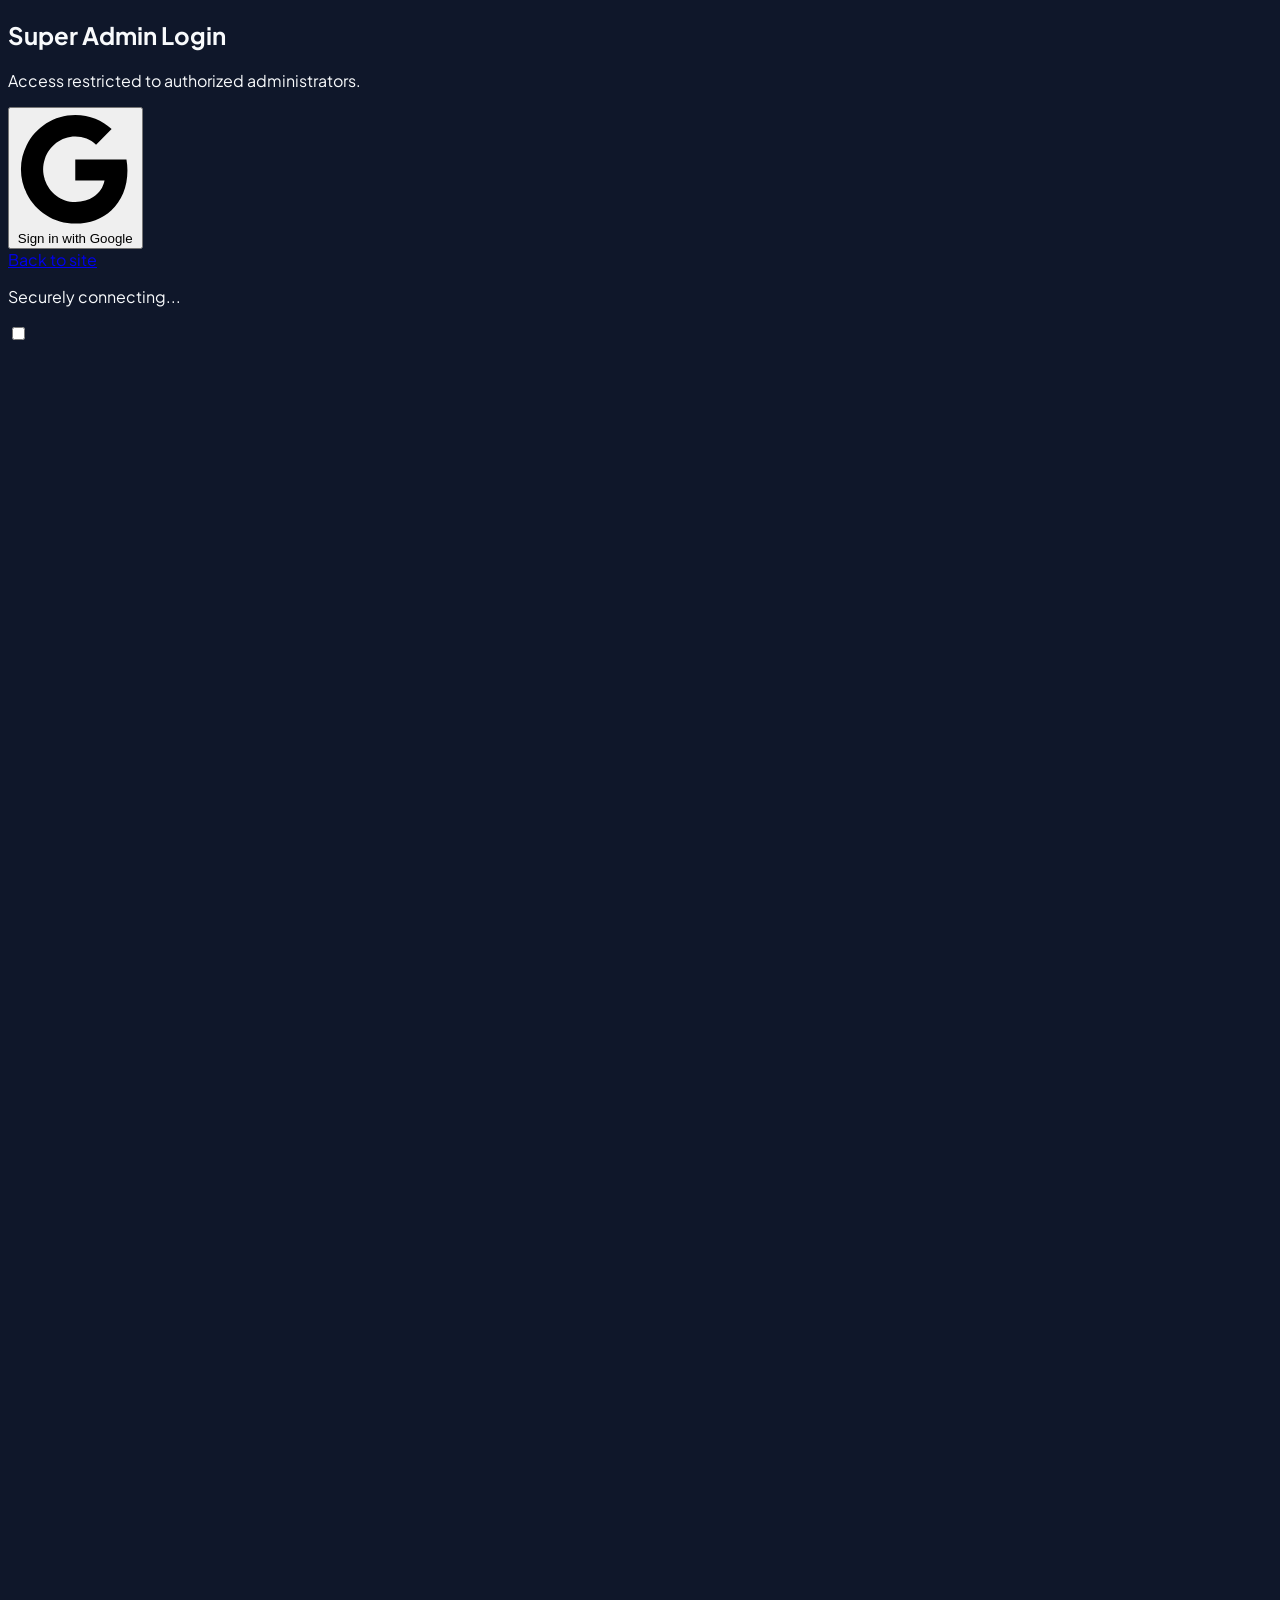
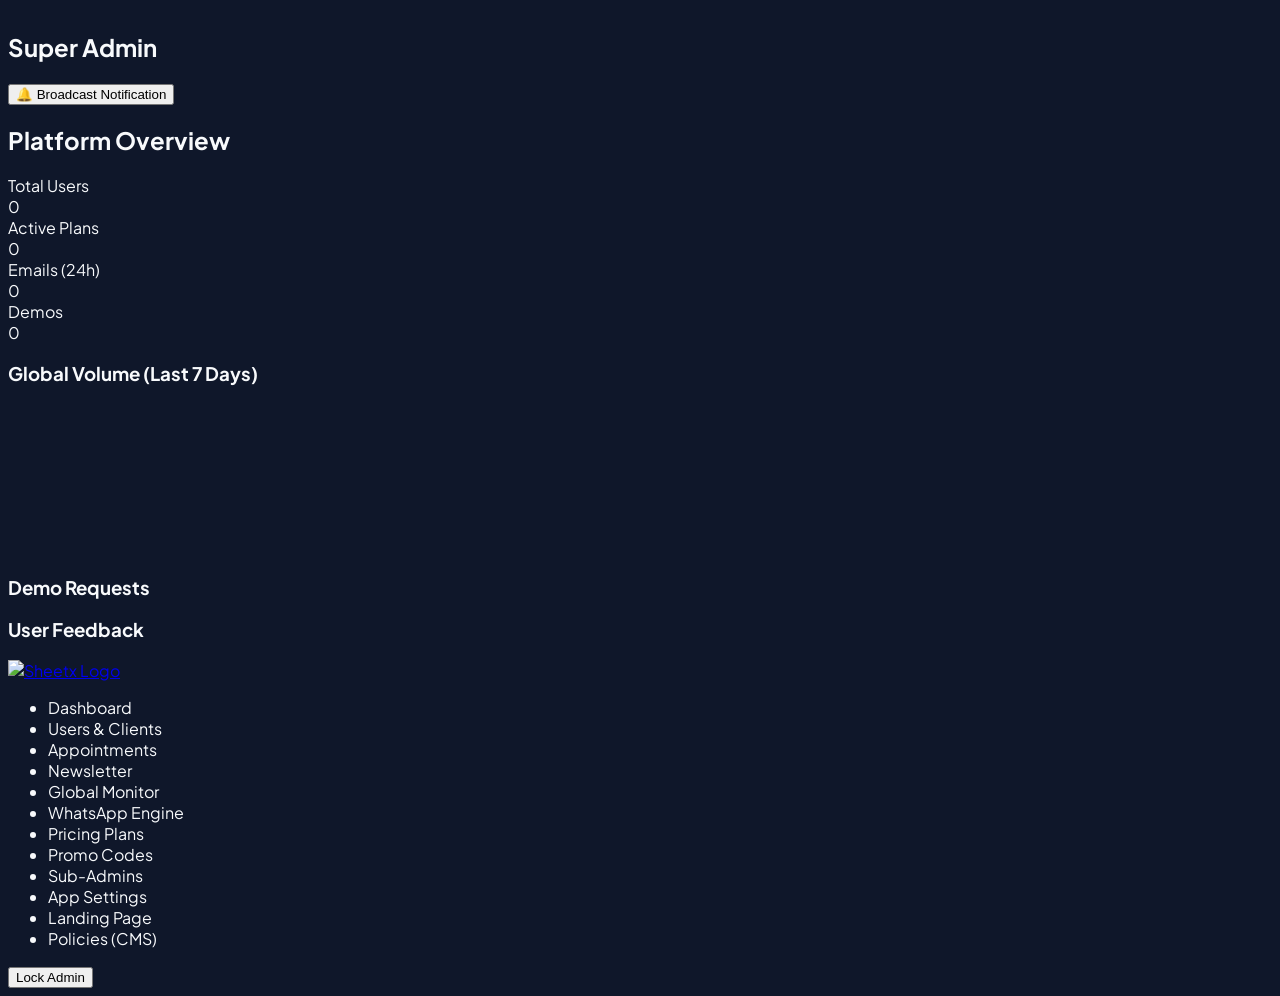
==== frontend/admin/index.html @ 0f3de3b5 "Add Initializing Loader to Super Admin Panel" ====
<!DOCTYPE html>
<html lang="en" data-theme="dark">
<head>
    <meta charset="UTF-8">
    <meta name="viewport" content="width=device-width, initial-scale=1.0">
    <title>Super Admin - Sheetx.io</title>
    
    <!-- Fonts -->
    <link rel="preconnect" href="https://fonts.googleapis.com">
    <link rel="preconnect" href="https://fonts.gstatic.com" crossorigin>
    <link href="https://fonts.googleapis.com/css2?family=Plus+Jakarta+Sans:wght@300;400;500;600;700;800&display=swap" rel="stylesheet">
    
    <!-- Tailwind & DaisyUI -->
    <link href="https://cdn.jsdelivr.net/npm/daisyui@4.12.10/dist/full.min.css" rel="stylesheet" type="text/css" />
    <script src="https://cdn.tailwindcss.com"></script>
    <script>
        tailwind.config = {
            theme: {
                extend: {
                    fontFamily: { sans: ['"Plus Jakarta Sans"', 'sans-serif'] },
                    colors: {
                        primary: '#8b5cf6',
                        secondary: '#3b82f6',
                        dark: '#0f172a',
                    }
                }
            }
        }
    </script>
    <!-- Chart.js -->
    <script src="https://cdn.jsdelivr.net/npm/chart.js"></script>
    
    <style>
        body { font-family: 'Plus Jakarta Sans', sans-serif; background-color: #0f172a; color: #f8fafc; overflow-x: hidden; }
        .page-section { display: none; animation: fadeIn 0.4s cubic-bezier(0.16, 1, 0.3, 1); }
        .page-section.active { display: block; }
        
        @keyframes fadeIn { from { opacity: 0; transform: translateY(10px); } to { opacity: 1; transform: translateY(0); } }
        
        /* Override daisyUI primary */
        :root {
            --p: 258 79% 66%; /* #8b5cf6 */
            --s: 217 91% 60%; /* #3b82f6 */
        }
    </style>
</head>
<body class="antialiased h-screen overflow-hidden selection:bg-secondary selection:text-white bg-base-300 text-gray-200">

    <!-- Auth Guard -->
    <div id="admin-login-screen" class="fixed inset-0 z-50 bg-base-300 hidden items-center justify-center">
        <div class="card bg-base-200 border border-white/5 shadow-2xl p-8 rounded-2xl w-full max-w-md text-center">
            <h2 class="text-2xl font-bold mb-2">Super Admin Login</h2>
            <p class="text-gray-400 mb-8">Access restricted to authorized administrators.</p>
            <button onclick="window.location.href='/api/auth/google'" class="btn w-full flex items-center justify-center gap-3 bg-white text-dark hover:bg-gray-200 border-none shadow-lg">
                <svg class="w-5 h-5" viewBox="0 0 24 24"><path fill="currentColor" d="M22.56 12.25c0-.78-.07-1.53-.2-2.25H12v4.26h5.92c-.26 1.37-1.04 2.53-2.21 3.31v2.77h3.57c2.08-1.92 3.28-4.74 3.28-8.09z"/><path fill="currentColor" d="M12 23c2.97 0 5.46-.98 7.28-2.66l-3.57-2.77c-.98.66-2.23 1.06-3.71 1.06-2.86 0-5.29-1.93-6.16-4.53H2.18v2.84C3.99 20.53 7.7 23 12 23z"/><path fill="currentColor" d="M5.84 14.09c-.22-.66-.35-1.36-.35-2.09s.13-1.43.35-2.09V7.07H2.18C1.43 8.55 1 10.22 1 12s.43 3.45 1.18 4.93l2.85-2.22.81-.62z"/><path fill="currentColor" d="M12 5.38c1.62 0 3.06.56 4.21 1.64l3.15-3.15C17.45 2.09 14.97 1 12 1 7.7 1 3.99 3.47 2.18 7.07l3.66 2.84c.87-2.6 3.3-4.53 6.16-4.53z"/></svg>
                Sign in with Google
            </button>
            <div class="mt-6">
                <a href="/" class="link text-sm text-gray-400 hover:text-white">Back to site</a>
            </div>
        </div>
    </div>

    <!-- Initializing Loader (covers empty dashboard while checking token) -->
    <div id="admin-global-loader" class="fixed inset-0 z-[60] bg-base-300 flex flex-col items-center justify-center transition-opacity duration-300">
        <span class="loading loading-spinner loading-lg text-primary"></span>
        <p class="mt-4 text-gray-400 font-medium tracking-wide">Securely connecting...</p>
    </div>

    

        <!-- Drawer Wrapper -->
    <div class="drawer lg:drawer-open h-full w-full">
        <input id="portal-drawer" type="checkbox" class="drawer-toggle" />
        
        <!-- Main Content -->
        <div class="drawer-content flex flex-col h-full relative z-10 overflow-hidden bg-base-300">
            <!-- Topbar -->
            <header class="h-16 border-b border-white/5 flex justify-between items-center px-4 md:px-8 bg-base-200 shadow-sm shrink-0">
                <div class="flex items-center gap-3">
                    <label for="portal-drawer" class="btn btn-square btn-ghost lg:hidden text-white">
                        <svg xmlns="http://www.w3.org/2000/svg" fill="none" viewBox="0 0 24 24" class="inline-block w-5 h-5 stroke-current"><path stroke-linecap="round" stroke-linejoin="round" stroke-width="2" d="M4 6h16M4 12h16M4 18h16"></path></svg>
                    </label>
                    <h2 id="topbar-title" class="text-xl font-bold">Super Admin</h2>
                </div>
            <div class="flex gap-4">
                <button class="btn btn-sm btn-ghost bg-primary/10 text-primary hover:bg-primary/20 border-none" onclick="document.getElementById('notif-modal').showModal()">🔔 Broadcast Notification</button>
            </div>
        </header>

        <main class="flex-1 overflow-y-auto p-8 relative">
            <!-- Dashboard Page -->
            <section id="page-dashboard" class="page-section active max-w-7xl mx-auto">
                <h1 class="text-3xl font-bold mb-8">Platform Overview</h1>
                
                <div class="grid grid-cols-1 md:grid-cols-4 gap-6 mb-8">
                    <div class="stat bg-base-200 border border-white/5 rounded-2xl shadow-lg">
                        <div class="stat-title text-gray-400 font-semibold uppercase tracking-wider text-xs">Total Users</div>
                        <div class="stat-value mt-1" id="stat-users">0</div>
                    </div>
                    <div class="stat bg-base-200 border border-white/5 rounded-2xl shadow-lg">
                        <div class="stat-title text-gray-400 font-semibold uppercase tracking-wider text-xs">Active Plans</div>
                        <div class="stat-value text-secondary mt-1" id="stat-plans">0</div>
                    </div>
                    <div class="stat bg-base-200 border border-white/5 rounded-2xl shadow-lg">
                        <div class="stat-title text-gray-400 font-semibold uppercase tracking-wider text-xs">Emails (24h)</div>
                        <div class="stat-value text-primary mt-1" id="stat-emails">0</div>
                    </div>
                    <div class="stat bg-base-200 border border-white/5 rounded-2xl shadow-lg">
                        <div class="stat-title text-gray-400 font-semibold uppercase tracking-wider text-xs">Demos</div>
                        <div class="stat-value text-accent mt-1" id="stat-demos">0</div>
                    </div>
                </div>

                  <div class="grid grid-cols-1 gap-8">
                      <div class="card bg-base-200 border border-white/5 shadow-lg">
                        <div class="card-body p-6">
                            <h3 class="card-title text-lg mb-4">Global Volume (Last 7 Days)</h3>
                            <div class="relative h-64 w-full">
                                <canvas id="admin-chart"></canvas>
                            </div>
                        </div>
                    </div>
                  <div class="grid grid-cols-1 lg:grid-cols-2 gap-8 mt-8">
                      <div class="card bg-base-200 border border-white/5 shadow-lg">
                          <div class="card-body p-6">
                              <h3 class="card-title text-lg mb-4">Demo Requests</h3>
                              <div id="demo-requests-list" class="space-y-4 max-h-80 overflow-y-auto pr-2"></div>
                          </div>
                      </div>
                      <div class="card bg-base-200 border border-white/5 shadow-lg">
                          <div class="card-body p-6">
                              <h3 class="card-title text-lg mb-4">User Feedback</h3>
                              <div id="feedback-list" class="space-y-4 max-h-80 overflow-y-auto pr-2"></div>
                          </div>
                      </div>
                  </div>
              </section>


            <!-- Sub-Admins Page -->
            <section id="page-subadmins" class="page-section max-w-7xl mx-auto">
                <div class="flex justify-between items-center mb-8">
                    <h1 class="text-3xl font-bold">Sub-Admins</h1>
                    <button class="btn bg-white text-dark hover:bg-gray-200 border-none" onclick="document.getElementById('modal-subadmin').showModal()">+ Add Sub-Admin</button>
                </div>
                
                <div class="card bg-base-200 border border-white/5 shadow-lg overflow-x-auto">
                    <table class="table w-full">
                        <thead>
                            <tr class="text-gray-400 border-white/10">
                                <th>Name</th>
                                <th>Email</th>
                                <th>Created</th>
                                <th>Status</th>
                                <th class="text-right">Actions</th>
                            </tr>
                        </thead>
                        <tbody id="subadmins-tbody">
                            <!-- Injected via JS -->
                        </tbody>
                    </table>
                </div>
            </section>

            <!-- Users Page -->
            <section id="page-users" class="page-section max-w-7xl mx-auto">
                <div class="flex justify-between items-center mb-8">
                    <h2 class="text-3xl font-bold">Client Management</h2>
                </div>
                
                <div class="flex justify-between items-center mb-4">
                    <h3 class="text-xl font-semibold text-white">Active Clients</h3>
                    <button id="btn-email-selected-active" class="btn btn-sm btn-primary hidden" onclick="openBulkAdminEmailModal(false)">Email Selected</button>
                </div>
                <div class="card bg-base-200 border border-white/5 shadow-lg overflow-x-auto mb-8">
                    <table class="table table-zebra w-full text-left">
                        <thead class="text-gray-400 text-sm uppercase tracking-wider border-b border-white/10">
                            <tr>
                                <th class="p-4 w-12"><input type="checkbox" id="selectAllActive" class="checkbox checkbox-sm checkbox-primary" onchange="toggleSelectAll(this, 'active')" /></th>
                                <th class="p-4 font-semibold">Email</th>
                                <th class="p-4 font-semibold">Company</th>
                                <th class="p-4 font-semibold">Active Plan</th>
                                <th class="p-4 font-semibold text-right">Actions</th>
                            </tr>
                        </thead>
                        <tbody id="client-list" class="border-t border-white/5">
                            <!-- Populated by JS -->
                        </tbody>
                    </table>
                </div>

                <div class="flex justify-between items-center mb-4">
                    <h3 class="text-xl font-semibold text-white">Demo Users</h3>
                    <button id="btn-email-selected-demo" class="btn btn-sm btn-primary hidden" onclick="openBulkAdminEmailModal(true)">Email Selected</button>
                </div>
                <div class="card bg-base-200 border border-white/5 shadow-lg overflow-x-auto">
                    <table class="table table-zebra w-full text-left">
                        <thead class="text-gray-400 text-sm uppercase tracking-wider border-b border-white/10">
                            <tr>
                                <th class="p-4 w-12"><input type="checkbox" id="selectAllDemo" class="checkbox checkbox-sm checkbox-primary" onchange="toggleSelectAll(this, 'demo')" /></th>
                                <th class="p-4 font-semibold">Email</th>
                                <th class="p-4 font-semibold">Company</th>
                                <th class="p-4 font-semibold">Active Plan</th>
                                <th class="p-4 font-semibold text-right">Actions</th>
                            </tr>
                        </thead>
                        <tbody id="demo-user-list" class="border-t border-white/5">
                            <!-- Populated by JS -->
                        </tbody>
                    </table>
                </div>
            </section>

            <!-- Appointments Page -->
            <section id="page-appointments" class="page-section max-w-7xl mx-auto">
                <div class="flex justify-between items-center mb-8">
                    <h2 class="text-3xl font-bold">Appointments</h2>
                </div>
                <div class="bg-base-100/50 rounded-2xl border border-white/10 overflow-hidden">
                    <table class="table table-zebra w-full text-white">
                        <thead class="bg-dark/50 text-gray-300">
                            <tr>
                                <th>Date</th>
                                <th>Time</th>
                                <th>Name</th>
                                <th>Email</th>
                                <th>Status</th>
                            </tr>
                        </thead>
                        <tbody id="admin-appointments-tbody">
                            <!-- Populated by JS -->
                        </tbody>
                    </table>
                </div>
            </section>

            <!-- Plans Page -->
            <section id="page-plans" class="page-section max-w-7xl mx-auto">
                <div class="flex justify-between items-center mb-8">
                    <h2 class="text-3xl font-bold">Pricing Plans</h2>
                    <button class="btn bg-white hover:bg-gray-200 text-dark border-none" onclick="openPlanModal()">+ Create Plan</button>
                </div>
                <div class="grid grid-cols-1 md:grid-cols-3 gap-6" id="admin-plan-list"></div>
            </section>

            <!-- Promo Codes Page -->
            <section id="page-promo" class="page-section max-w-7xl mx-auto">
                <div class="flex justify-between items-center mb-8">
                    <h2 class="text-3xl font-bold">Promo Codes</h2>
                    <button class="btn bg-white hover:bg-gray-200 text-dark border-none" onclick="document.getElementById('modal-promo').showModal()">+ Generate Promo Code</button>
                </div>
                <div class="card bg-base-200 border border-white/5 shadow-lg overflow-x-auto">
                    <table class="table table-zebra w-full text-left">
                        <thead class="text-gray-400 text-sm uppercase tracking-wider border-b border-white/10">
                            <tr>
                                <th class="p-4 font-semibold">Code</th>
                                <th class="p-4 font-semibold">Discount (%)</th>
                                <th class="p-4 font-semibold">Uses</th>
                                <th class="p-4 font-semibold">Max Uses</th>
                                <th class="p-4 font-semibold">Status</th>
                                <th class="p-4 font-semibold text-right">Actions</th>
                            </tr>
                        </thead>
                        <tbody id="promo-list" class="border-t border-white/5">
                            <!-- Populated by JS -->
                        </tbody>
                    </table>
                </div>
            </section>

            <!-- Global Monitor Page -->
            <section id="page-monitor" class="page-section max-w-7xl mx-auto">
                <div class="flex justify-between items-center mb-8">
                    <h2 class="text-3xl font-bold">Global Monitor</h2>
                    <button class="btn btn-sm btn-outline border-white/20 text-white hover:bg-white hover:text-black" onclick="loadGlobalLogs()">Refresh Logs</button>
                </div>
                <div class="card bg-base-200 border border-white/5 shadow-lg overflow-x-auto">
                    <table class="table table-zebra w-full text-left">
                        <thead class="text-gray-400 text-sm uppercase tracking-wider border-b border-white/10">
                            <tr>
                                <th class="p-4 font-semibold">Client</th>
                                <th class="p-4 font-semibold">Recipient</th>
                                <th class="p-4 font-semibold">Status</th>
                                <th class="p-4 font-semibold">Timestamp</th>
                                <th class="p-4 font-semibold">Error</th>
                            </tr>
                        </thead>
                        <tbody id="global-log-list" class="border-t border-white/5">
                            <!-- Populated by JS -->
                        </tbody>
                    </table>
                </div>
            </section>

            <!-- Settings Page -->
            <section id="page-settings" class="page-section max-w-7xl mx-auto">
                <h2 class="text-3xl font-bold mb-8">Global Settings</h2>
                <div class="card bg-base-200 border border-white/5 shadow-lg max-w-3xl">
                    <div class="card-body p-8">
                        <form id="form-admin-settings" class="space-y-6">
                            <div class="form-control">
                                <label class="label"><span class="label-text text-gray-400 font-medium">Global Default Groq Key</span></label>
                                <input type="password" id="admin-groq" class="input input-bordered bg-base-300 border-white/10 focus:border-secondary" placeholder="Enter API Key">
                                <label class="label"><span class="label-text-alt text-gray-400">Used for categorizing leads.</span></label>
                            </div>
                            
                            <div class="form-control">
                                <label class="label"><span class="label-text text-gray-400 font-medium">Default Trial Duration (Days)</span></label>
                                <input type="number" id="admin-trial-days" class="input input-bordered bg-base-300 border-white/10" placeholder="5" value="5">
                                <label class="label"><span class="label-text-alt text-gray-400">Number of days before trial users are locked out.</span></label>
                            </div>
                            <div class="divider border-white/5">Landing Page Settings</div>
                            <div class="form-control">
                                <label class="label"><span class="label-text text-gray-400 font-medium">"How It Works" Section Title</span></label>
                                <input type="text" id="admin-how-it-works-title" class="input input-bordered bg-base-300 border-white/10" placeholder="e.g. How it works">
                            </div>
                            <div class="form-control">
                                <label class="label"><span class="label-text text-gray-400 font-medium">"How It Works" Section Subtitle</span></label>
                                <input type="text" id="admin-how-it-works-subtitle" class="input input-bordered bg-base-300 border-white/10" placeholder="e.g. Set up your entire automation engine in less than 5 minutes.">
                            </div>
                            <div class="form-control">
                                <label class="label"><span class="label-text text-gray-400 font-medium">Google Service Account Email</span></label>
                                <input type="email" id="admin-gcp-email" class="input input-bordered bg-base-300 border-white/10 focus:border-secondary" placeholder="service-account@project.iam.gserviceaccount.com">
                            </div>
                            <div class="form-control">
                                <label class="label"><span class="label-text text-gray-400 font-medium">Google Service Account JSON</span></label>
                                <textarea id="admin-gcp-json" class="textarea textarea-bordered bg-base-300 border-white/10 focus:border-secondary font-mono text-xs h-32" placeholder="{...}"></textarea>
                            </div>
                            <hr class="border-white/10 my-4">
                            <h3 class="text-xl font-bold mb-4 text-error">Platform Controls</h3>
                            <div class="form-control mb-4">
                                <label class="cursor-pointer label justify-start gap-4">
                                    <input type="checkbox" id="admin-maintenance" class="toggle toggle-error" />
                                    <span class="label-text text-gray-300"><b>Maintenance Mode</b> (Blocks all clients from accessing the portal)</span>
                                </label>
                            </div>
                            <hr class="border-white/10 my-4">
                            <div class="form-control">
                                <label class="label"><span class="label-text text-gray-400 font-medium">Razorpay Key ID</span></label>
                                <input type="text" id="admin-rzp-key" class="input input-bordered bg-base-300 border-white/10 focus:border-secondary" placeholder="rzp_live_...">
                            </div>
                            <div class="form-control">
                                <label class="label"><span class="label-text text-gray-400 font-medium">Razorpay Secret</span></label>
                                <input type="password" id="admin-rzp-secret" class="input input-bordered bg-base-300 border-white/10 focus:border-secondary" placeholder="Secret Key">
                            </div>
                            <hr class="border-white/10 my-4">
                            <h3 class="text-xl font-bold mb-4">Branding</h3>
                            <div class="form-control mb-4">
                                <label class="label"><span class="label-text text-gray-400 font-medium">Site Logo</span></label>
                                <div class="flex items-center gap-4 mb-4">
                                    <img id="admin-current-logo" src="/api/logo" class="h-12 object-contain bg-base-200 rounded p-1 hidden" onerror="this.classList.add('hidden')">
                                </div>
                                <div class="flex items-center gap-4">
<div class="stat bg-base-200 border border-white/5 rounded-2xl shadow-lg">
                        <div class="stat-title text-gray-400 font-semibold uppercase tracking-wider text-xs">Emails (24h)</div>
                        <div class="stat-value text-primary mt-1" id="stat-emails">0</div>
                    </div>
                    <div class="stat bg-base-200 border border-white/5 rounded-2xl shadow-lg">
                        <div class="stat-title text-gray-400 font-semibold uppercase tracking-wider text-xs">Demos</div>
                        <div class="stat-value text-accent mt-1" id="stat-demos">0</div>
                    </div>
                </div>

                  <div class="grid grid-cols-1 gap-8">
                      <div class="card bg-base-200 border border-white/5 shadow-lg">
                        <div class="card-body p-6">
                            <h3 class="card-title text-lg mb-4">Global Volume (Last 7 Days)</h3>
                            <div class="relative h-64 w-full">
                                <canvas id="admin-chart"></canvas>
                            </div>
                        </div>
                    </div>
                  <div class="grid grid-cols-1 lg:grid-cols-2 gap-8 mt-8">
                      <div class="card bg-base-200 border border-white/5 shadow-lg">
                          <div class="card-body p-6">
                              <h3 class="card-title text-lg mb-4">Demo Requests</h3>
                              <div id="demo-requests-list" class="space-y-4 max-h-80 overflow-y-auto pr-2"></div>
                          </div>
                      </div>
                      <div class="card bg-base-200 border border-white/5 shadow-lg">
                          <div class="card-body p-6">
                              <h3 class="card-title text-lg mb-4">User Feedback</h3>
                              <div id="feedback-list" class="space-y-4 max-h-80 overflow-y-auto pr-2"></div>
                          </div>
                      </div>
                  </div>
              </section>


            <!-- Sub-Admins Page -->
            <section id="page-subadmins" class="page-section max-w-7xl mx-auto">
                <div class="flex justify-between items-center mb-8">
                    <h1 class="text-3xl font-bold">Sub-Admins</h1>
                    <button class="btn bg-white text-dark hover:bg-gray-200 border-none" onclick="document.getElementById('modal-subadmin').showModal()">+ Add Sub-Admin</button>
                </div>
                
                <div class="card bg-base-200 border border-white/5 shadow-lg overflow-x-auto">
                    <table class="table w-full">
                        <thead>
                            <tr class="text-gray-400 border-white/10">
                                <th>Name</th>
                                <th>Email</th>
                                <th>Created</th>
                                <th>Status</th>
                                <th class="text-right">Actions</th>
                            </tr>
                        </thead>
                        <tbody id="subadmins-tbody">
                            <!-- Injected via JS -->
                        </tbody>
                    </table>
                </div>
            </section>

            <!-- Users Page -->
            <section id="page-users" class="page-section max-w-7xl mx-auto">
                <div class="flex justify-between items-center mb-8">
                    <h2 class="text-3xl font-bold">Client Management</h2>
                </div>
                
                <div class="flex justify-between items-center mb-4">
                    <h3 class="text-xl font-semibold text-white">Active Clients</h3>
                    <button id="btn-email-selected-active" class="btn btn-sm btn-primary hidden" onclick="openBulkAdminEmailModal(false)">Email Selected</button>
                </div>
                <div class="card bg-base-200 border border-white/5 shadow-lg overflow-x-auto mb-8">
                    <table class="table table-zebra w-full text-left">
                        <thead class="text-gray-400 text-sm uppercase tracking-wider border-b border-white/10">
                            <tr>
                                <th class="p-4 w-12"><input type="checkbox" id="selectAllActive" class="checkbox checkbox-sm checkbox-primary" onchange="toggleSelectAll(this, 'active')" /></th>
                                <th class="p-4 font-semibold">Email</th>
                                <th class="p-4 font-semibold">Company</th>
                                <th class="p-4 font-semibold">Active Plan</th>
                                <th class="p-4 font-semibold text-right">Actions</th>
                            </tr>
                        </thead>
                        <tbody id="client-list" class="border-t border-white/5">
                            <!-- Populated by JS -->
                        </tbody>
                    </table>
                </div>

                <div class="flex justify-between items-center mb-4">
                    <h3 class="text-xl font-semibold text-white">Demo Users</h3>
                    <button id="btn-email-selected-demo" class="btn btn-sm btn-primary hidden" onclick="openBulkAdminEmailModal(true)">Email Selected</button>
                </div>
                <div class="card bg-base-200 border border-white/5 shadow-lg overflow-x-auto">
                    <table class="table table-zebra w-full text-left">
                        <thead class="text-gray-400 text-sm uppercase tracking-wider border-b border-white/10">
                            <tr>
                                <th class="p-4 w-12"><input type="checkbox" id="selectAllDemo" class="checkbox checkbox-sm checkbox-primary" onchange="toggleSelectAll(this, 'demo')" /></th>
                                <th class="p-4 font-semibold">Email</th>
                                <th class="p-4 font-semibold">Company</th>
                                <th class="p-4 font-semibold">Active Plan</th>
                                <th class="p-4 font-semibold text-right">Actions</th>
                            </tr>
                        </thead>
                        <tbody id="demo-user-list" class="border-t border-white/5">
                            <!-- Populated by JS -->
                        </tbody>
                    </table>
                </div>
            </section>

            <!-- Appointments Page -->
            <section id="page-appointments" class="page-section max-w-7xl mx-auto">
                <div class="flex justify-between items-center mb-8">
                    <h2 class="text-3xl font-bold">Appointments</h2>
                </div>
                <div class="bg-base-100/50 rounded-2xl border border-white/10 overflow-hidden">
                    <table class="table table-zebra w-full text-white">
                        <thead class="bg-dark/50 text-gray-300">
                            <tr>
                                <th>Date</th>
                                <th>Time</th>
                                <th>Name</th>
                                <th>Email</th>
                                <th>Status</th>
                            </tr>
                        </thead>
                        <tbody id="admin-appointments-tbody">
                            <!-- Populated by JS -->
                        </tbody>
                    </table>
                </div>
            </section>

            <!-- Plans Page -->
            <section id="page-plans" class="page-section max-w-7xl mx-auto">
                <div class="flex justify-between items-center mb-8">
                    <h2 class="text-3xl font-bold">Pricing Plans</h2>
                    <button class="btn bg-white hover:bg-gray-200 text-dark border-none" onclick="openPlanModal()">+ Create Plan</button>
                </div>
                <div class="grid grid-cols-1 md:grid-cols-3 gap-6" id="admin-plan-list"></div>
            </section>

            <!-- Promo Codes Page -->
            <section id="page-promo" class="page-section max-w-7xl mx-auto">
                <div class="flex justify-between items-center mb-8">
                    <h2 class="text-3xl font-bold">Promo Codes</h2>
                    <button class="btn bg-white hover:bg-gray-200 text-dark border-none" onclick="document.getElementById('modal-promo').showModal()">+ Generate Promo Code</button>
                </div>
                <div class="card bg-base-200 border border-white/5 shadow-lg overflow-x-auto">
                    <table class="table table-zebra w-full text-left">
                        <thead class="text-gray-400 text-sm uppercase tracking-wider border-b border-white/10">
                            <tr>
                                <th class="p-4 font-semibold">Code</th>
                                <th class="p-4 font-semibold">Discount (%)</th>
                                <th class="p-4 font-semibold">Uses</th>
                                <th class="p-4 font-semibold">Max Uses</th>
                                <th class="p-4 font-semibold">Status</th>
                                <th class="p-4 font-semibold text-right">Actions</th>
                            </tr>
                        </thead>
                        <tbody id="promo-list" class="border-t border-white/5">
                            <!-- Populated by JS -->
                        </tbody>
                    </table>
                </div>
            </section>

            <!-- Global Monitor Page -->
            <section id="page-monitor" class="page-section max-w-7xl mx-auto">
                <div class="flex justify-between items-center mb-8">
                    <h2 class="text-3xl font-bold">Global Monitor</h2>
                    <button class="btn btn-sm btn-outline border-white/20 text-white hover:bg-white hover:text-black" onclick="loadGlobalLogs()">Refresh Logs</button>
                </div>
                <div class="card bg-base-200 border border-white/5 shadow-lg overflow-x-auto">
                    <table class="table table-zebra w-full text-left">
                        <thead class="text-gray-400 text-sm uppercase tracking-wider border-b border-white/10">
                            <tr>
                                <th class="p-4 font-semibold">Client</th>
                                <th class="p-4 font-semibold">Recipient</th>
                                <th class="p-4 font-semibold">Status</th>
                                <th class="p-4 font-semibold">Timestamp</th>
                                <th class="p-4 font-semibold">Error</th>
                            </tr>
                        </thead>
                        <tbody id="global-log-list" class="border-t border-white/5">
                            <!-- Populated by JS -->
                        </tbody>
                    </table>
                </div>
            </section>

            <!-- Settings Page -->
            <section id="page-settings" class="page-section max-w-7xl mx-auto">
                <h2 class="text-3xl font-bold mb-8">Global Settings</h2>
                <div class="card bg-base-200 border border-white/5 shadow-lg max-w-3xl">
                    <div class="card-body p-8">
                        <form id="form-admin-settings" class="space-y-6">
                            <div class="form-control">
                                <label class="label"><span class="label-text text-gray-400 font-medium">Global Default Groq Key</span></label>
                                <input type="password" id="admin-groq" class="input input-bordered bg-base-300 border-white/10 focus:border-secondary" placeholder="Enter API Key">
                                <label class="label"><span class="label-text-alt text-gray-400">Used for categorizing leads.</span></label>
                            </div>
                            
                            <div class="form-control">
                                <label class="label"><span class="label-text text-gray-400 font-medium">Default Trial Duration (Days)</span></label>
                                <input type="number" id="admin-trial-days" class="input input-bordered bg-base-300 border-white/10" placeholder="5" value="5">
                                <label class="label"><span class="label-text-alt text-gray-400">Number of days before trial users are locked out.</span></label>
                            </div>
                            <div class="divider border-white/5">Landing Page Settings</div>
                            <div class="form-control">
                                <label class="label"><span class="label-text text-gray-400 font-medium">"How It Works" Section Title</span></label>
                                <input type="text" id="admin-how-it-works-title" class="input input-bordered bg-base-300 border-white/10" placeholder="e.g. How it works">
                            </div>
                            <div class="form-control">
                                <label class="label"><span class="label-text text-gray-400 font-medium">"How It Works" Section Subtitle</span></label>
                                <input type="text" id="admin-how-it-works-subtitle" class="input input-bordered bg-base-300 border-white/10" placeholder="e.g. Set up your entire automation engine in less than 5 minutes.">
                            </div>
                            <div class="form-control">
                                <label class="label"><span class="label-text text-gray-400 font-medium">Google Service Account Email</span></label>
                                <input type="email" id="admin-gcp-email" class="input input-bordered bg-base-300 border-white/10 focus:border-secondary" placeholder="service-account@project.iam.gserviceaccount.com">
                            </div>
                            <div class="form-control">
                                <label class="label"><span class="label-text text-gray-400 font-medium">Google Service Account JSON</span></label>
                                <textarea id="admin-gcp-json" class="textarea textarea-bordered bg-base-300 border-white/10 focus:border-secondary font-mono text-xs h-32" placeholder="{...}"></textarea>
                            </div>
                            <hr class="border-white/10 my-4">
                            <h3 class="text-xl font-bold mb-4 text-error">Platform Controls</h3>
                            <div class="form-control mb-4">
                                <label class="cursor-pointer label justify-start gap-4">
                                    <input type="checkbox" id="admin-maintenance" class="toggle toggle-error" />
                                    <span class="label-text text-gray-300"><b>Maintenance Mode</b> (Blocks all clients from accessing the portal)</span>
                                </label>
                            </div>
                            <hr class="border-white/10 my-4">
                            <div class="form-control">
                                <label class="label"><span class="label-text text-gray-400 font-medium">Razorpay Key ID</span></label>
                                <input type="text" id="admin-rzp-key" class="input input-bordered bg-base-300 border-white/10 focus:border-secondary" placeholder="rzp_live_...">
                            </div>
                            <div class="form-control">
                                <label class="label"><span class="label-text text-gray-400 font-medium">Razorpay Secret</span></label>
                                <input type="password" id="admin-rzp-secret" class="input input-bordered bg-base-300 border-white/10 focus:border-secondary" placeholder="Secret Key">
                            </div>
                            <hr class="border-white/10 my-4">
                            <h3 class="text-xl font-bold mb-4">Branding</h3>
                            <div class="form-control mb-4">
                                <label class="label"><span class="label-text text-gray-400 font-medium">Site Logo</span></label>
                                <div class="flex items-center gap-4 mb-4">
                                    <img id="admin-current-logo" src="/api/logo" class="h-12 object-contain bg-base-200 rounded p-1 hidden" onerror="this.classList.add('hidden')">
                                </div>
                                <div class="flex items-center gap-4">
                                    <input type="file" id="admin-logo-upload" accept="image/*" class="file-input file-input-bordered bg-base-300 border-white/10 w-full max-w-xs" />
                                    <button type="button" class="btn btn-primary" onclick="uploadLogo()">Upload Logo</button>
                                </div>
                                <p class="text-xs text-gray-400 mt-2">Recommended: PNG with transparent background.</p>
                            </div>
                            <button type="submit" class="btn btn-secondary text-white w-full mt-8">Save Global Settings</button>
                        </form>
                    </div>
              </div>
            </section>

            <!-- WhatsApp Engine Page -->
            <section id="page-whatsapp" class="page-section max-w-7xl mx-auto">
                <div class="flex justify-between items-center mb-8">
                    <h2 class="text-3xl font-bold">WhatsApp Engine (Global)</h2>
                </div>
                
                <div class="grid grid-cols-1 lg:grid-cols-2 gap-8">
                    <div class="card bg-base-200 border border-white/5 shadow-lg">
                        <div class="card-body p-8">
                            <h3 class="card-title text-xl mb-6 flex items-center gap-2">
                                <svg class="w-6 h-6 text-green-500" viewBox="0 0 24 24"><path fill="currentColor" d="M12.04 2c-5.46 0-9.91 4.45-9.91 9.91 0 1.75.46 3.45 1.32 4.95L2 22l5.25-1.38c1.45.79 3.08 1.21 4.79 1.21 5.46 0 9.91-4.45 9.91-9.91 0-5.46-4.45-9.91-9.91-9.91zm5.36 14.16c-.22.64-1.28 1.24-1.8 1.34-.49.09-1.12.16-1.93-.1-1.63-.53-3.69-2.31-4.84-3.83-.82-1.07-1.48-2.58-1.5-4.13-.02-1.52.79-2.28 1.07-2.6.28-.31.61-.39.81-.39.2 0 .4.01.57.02.19.01.44-.07.67.48.24.58.82 2.01.89 2.16.07.15.13.33.02.55-.1.21-.16.35-.32.53-.15.18-.33.41-.46.54-.15.15-.31.32-.14.61.17.29.77 1.27 1.66 2.06 1.15 1.02 2.1 1.34 2.39 1.48.29.14.46.12.63-.07.18-.19.78-.9 1-1.22.21-.31.42-.26.68-.16.27.1 1.72.81 2.02.96.3.15.5.22.57.34.07.13.07.74-.15 1.38z"/></svg>
                                WhatsApp API Credentials
                            </h3>
                            <form id="form-admin-whatsapp" class="space-y-4">
                                <div class="form-control">
                                    <label class="label"><span class="label-text text-gray-400">System User Access Token</span></label>
                                    <input type="text" id="admin-wa-token" class="input input-bordered bg-base-300 border-white/10" required>
                                </div>
                                <div class="form-control">
                                    <label class="label"><span class="label-text text-gray-400">Phone Number ID</span></label>
                                    <input type="text" id="admin-wa-phone-id" class="input input-bordered bg-base-300 border-white/10" required>
                                </div>
                                <div class="form-control">
                                    <label class="label"><span class="label-text text-gray-400">WhatsApp Business Account ID</span></label>
                                    <input type="text" id="admin-wa-business-id" class="input input-bordered bg-base-300 border-white/10" required>
                                </div>
                                <div class="flex justify-between items-center mt-6">
                                    <button type="submit" class="btn btn-primary text-white">Save Credentials</button>
                                </div>
                            </form>
                        </div>
                    </div>

                    <div class="card bg-base-200 border border-white/5 shadow-lg">
                        <div class="card-body p-8">
                            <h3 class="card-title text-xl mb-4">Meta Templates</h3>
                            <p class="text-gray-400 text-sm mb-6">Fetch approved templates directly from your Meta Business account to use in global broadcasts.</p>
                            
                            <div class="form-control mb-6">
                                <label class="label"><span class="label-text text-gray-400">Synced Templates</span></label>
                                <select id="admin-wa-template" class="select select-bordered bg-base-300 border-white/10 w-full">
                                    <option value="">Fetch templates first...</option>
                                </select>
                            </div>
                            
                            <button id="btn-admin-refresh-templates" class="btn btn-outline border-white/20 text-white w-full">Fetch / Refresh Templates</button>
                        </div>
                    </div>
                </div>
            </section>

            <!-- Landing Page Content Editor -->
            <section id="page-landing" class="page-section max-w-7xl mx-auto">
                <h2 class="text-3xl font-bold mb-8">Landing Page Content</h2>
                <div class="card bg-base-200 border border-white/5 shadow-lg max-w-4xl">
                    <div class="card-body p-8">
                        <form id="form-admin-landing" class="space-y-8">
                            <!-- Hero Section Editor -->
                            <div>
                                <h3 class="text-xl font-bold mb-2">Hero Section</h3>
                                <p class="text-gray-400 text-sm mb-4">Manage the main text at the top of your landing page.</p>
                                <div class="space-y-4">
                                    <div class="form-control">
                                        <label class="label"><span class="label-text">Top Badge Text</span></label>
                                        <input type="text" id="set-hero-badge" class="input input-bordered bg-dark/50" placeholder="e.g. Built for Scale" />
                                    </div>
                                    <div class="form-control">
                                        <label class="label"><span class="label-text">Main Title (HTML allowed)</span></label>
                                        <textarea id="set-hero-title" class="textarea textarea-bordered bg-dark/50 h-24" placeholder="Automate your outreach..."></textarea>
                                    </div>
                                    <div class="form-control">
                                        <label class="label"><span class="label-text">Subtitle</span></label>
                                        <textarea id="set-hero-subtitle" class="textarea textarea-bordered bg-dark/50 h-24" placeholder="Connect your Google Sheets..."></textarea>
                                    </div>
                                    <div class="form-control">
                                        <label class="label"><span class="label-text">Call To Action Button Text</span></label>
                                        <input type="text" id="set-hero-cta" class="input input-bordered bg-dark/50" placeholder="e.g. Book a Demo" />
                                    </div>
                                </div>
                            </div>

                            <hr class="border-white/10">

                            <!-- Features Section Editor -->
                            <div>
                                <h3 class="text-xl font-bold mb-2">Features Section</h3>
                                <p class="text-gray-400 text-sm mb-4">Manage the features grid.</p>
                                <div class="space-y-4 mb-4">
                                    <div class="form-control">
                                        <label class="label"><span class="label-text">Features Section Title</span></label>
                                        <input type="text" id="set-features-title" class="input input-bordered bg-dark/50" />
                                    </div>
                                    <div class="form-control">
                                        <label class="label"><span class="label-text">Features Section Subtitle</span></label>
                                        <input type="text" id="set-features-subtitle" class="input input-bordered bg-dark/50" />
                                    </div>
                                </div>
                                <div id="features-builder-container" class="space-y-4 mb-4">
                                    <!-- Populated dynamically by JS -->
                                </div>
                                <button type="button" class="btn btn-sm btn-outline border-white/20 text-white" onclick="addFeatureRow()">+ Add Feature</button>
                                <textarea id="landing-features" class="hidden"></textarea>
                            </div>

                            <hr class="border-white/10">

                            <!-- Steps Editor -->
                            <div>
                                <h3 class="text-xl font-bold mb-2">How It Works (Steps)</h3>
                                <p class="text-gray-400 text-sm mb-4">Manage the step-by-step instructions.</p>
                                <div id="steps-builder-container" class="space-y-4 mb-4">
                                    <!-- Populated dynamically by JS -->
                                </div>
                                <button type="button" class="btn btn-sm btn-outline border-white/20 text-white" onclick="addStepRow()">+ Add Step</button>
                                <textarea id="landing-steps" class="hidden"></textarea>
                            </div>

                            <hr class="border-white/10">

                            <!-- FAQ Editor -->
                            <div>
                                <h3 class="text-xl font-bold mb-2">Frequently Asked Questions</h3>
                                <p class="text-gray-400 text-sm mb-4">Manage the questions and answers displayed on the landing page.</p>
                                <div id="faq-builder-container" class="space-y-4 mb-4">
                                    <!-- Populated dynamically by JS -->
                                </div>
                                <button type="button" class="btn btn-sm btn-outline border-white/20 text-white" onclick="addFaqRow()">+ Add Question</button>
                                <textarea id="landing-faq" class="hidden"></textarea>
                            </div>

                            <hr class="border-white/10">

                            <!-- Testimonials Editor -->
                            <div>
                                <h3 class="text-xl font-bold mb-2">Testimonials</h3>
                                <p class="text-gray-400 text-sm mb-4">Manage the customer reviews shown on the landing page.</p>
                                <div id="reviews-builder-container" class="space-y-4 mb-4">
                                    <!-- Populated dynamically by JS -->
                                </div>
                                <button type="button" class="btn btn-sm btn-outline border-white/20 text-white" onclick="addReviewRow()">+ Add Review</button>
                                <textarea id="landing-reviews" class="hidden"></textarea>
                            </div>

                            <hr class="border-white/10">

                            <!-- Footer Editor -->
                            <div>
                                <h3 class="text-xl font-bold mb-2">Footer Columns</h3>
                                <p class="text-gray-400 text-sm mb-4">Manage the links in the footer. Links ending in "policy" or "terms" will automatically redirect to the Legal page.</p>
                                <div class="grid grid-cols-1 md:grid-cols-2 gap-8" id="footer-builder-container">
                                    <!-- Populated dynamically by JS -->
                                </div>
                                <textarea id="landing-footer" class="hidden"></textarea>
                            </div>

                            <hr class="border-white/10">

                            <!-- Partnership Section -->
                            <div>
                                <h3 class="text-xl font-bold mb-2">Partnership Section</h3>
                                <div class="form-control w-full mt-4">
                                    <label class="label"><span class="label-text">Partner Title (HTML allowed)</span></label>
                                    <input type="text" id="set-partner-title" class="input input-bordered w-full bg-dark/50" placeholder="Partner With SheetX" />
                                </div>
                                <div class="form-control w-full mt-4">
                                    <label class="label"><span class="label-text">Partner Subtitle</span></label>
                                    <textarea id="set-partner-subtitle" class="textarea textarea-bordered h-24 bg-dark/50" placeholder="Are you an agency..."></textarea>
                                </div>

                                <div class="grid grid-cols-1 md:grid-cols-3 gap-4 mt-6">
                                    <div class="bg-base-300 p-4 rounded-xl border border-white/5">
                                        <h4 class="font-bold mb-4">Benefit 1</h4>
                                        <div class="form-control w-full">
                                            <label class="label"><span class="label-text text-xs">Title</span></label>
                                            <input type="text" id="set-partner-b1-title" class="input input-bordered input-sm w-full bg-dark/50" />
                                        </div>
                                        <div class="form-control w-full mt-2">
                                            <label class="label"><span class="label-text text-xs">Description</span></label>
                                            <textarea id="set-partner-b1-desc" class="textarea textarea-bordered textarea-sm h-20 bg-dark/50"></textarea>
                                        </div>
                                    </div>
                                    <div class="bg-base-300 p-4 rounded-xl border border-white/5">
                                        <h4 class="font-bold mb-4">Benefit 2</h4>
                                        <div class="form-control w-full">
                                            <label class="label"><span class="label-text text-xs">Title</span></label>
                                            <input type="text" id="set-partner-b2-title" class="input input-bordered input-sm w-full bg-dark/50" />
                                        </div>
                                        <div class="form-control w-full mt-2">
                                            <label class="label"><span class="label-text text-xs">Description</span></label>
                                            <textarea id="set-partner-b2-desc" class="textarea textarea-bordered textarea-sm h-20 bg-dark/50"></textarea>
                                        </div>
                                    </div>
                                    <div class="bg-base-300 p-4 rounded-xl border border-white/5">
                                        <h4 class="font-bold mb-4">Benefit 3</h4>
                                        <div class="form-control w-full">
                                            <label class="label"><span class="label-text text-xs">Title</span></label>
                                            <input type="text" id="set-partner-b3-title" class="input input-bordered input-sm w-full bg-dark/50" />
                                        </div>
                                        <div class="form-control w-full mt-2">
                                            <label class="label"><span class="label-text text-xs">Description</span></label>
                                            <textarea id="set-partner-b3-desc" class="textarea textarea-bordered textarea-sm h-20 bg-dark/50"></textarea>
                                        </div>
                                    </div>
                                </div>
                            </div>

                            <button type="submit" class="btn btn-secondary text-white w-full">Save Landing Page Content</button>
                        </form>
                    </div>
                </div>
            </section>

            <!-- Policies Page -->
            <section id="page-policies" class="page-section max-w-7xl mx-auto">
                <div class="flex justify-between items-center mb-8">
                    <h2 class="text-3xl font-bold">Legal Policies CMS</h2>
                    <button class="btn bg-white hover:bg-gray-200 text-dark border-none" onclick="openPolicyModal()">+ Add Policy</button>
                </div>
                <div class="card bg-base-200 border border-white/5 shadow-lg">
                    <div class="card-body p-6">
                        <div id="policy-list" class="space-y-4"></div>
                    </div>
                </div>
            </section>
            <!-- Newsletter Page -->
            <section id="page-newsletter" class="page-section max-w-7xl mx-auto">
                <div class="flex justify-between items-center mb-8">
                    <h2 class="text-3xl font-bold">Newsletter Subscribers</h2>
                </div>
                
                <div class="grid grid-cols-1 lg:grid-cols-3 gap-8">
                    <!-- Subscribers List -->
                    <div class="lg:col-span-2 card bg-base-200 border border-white/5 shadow-lg">
                        <div class="card-body p-0 overflow-x-auto">
                            <table class="table w-full">
                                <thead class="bg-dark/50 text-gray-400">
                                    <tr>
                                        <th>
                                            <label>
                                                <input type="checkbox" id="nl-select-all" class="checkbox checkbox-sm checkbox-primary" />
                                            </label>
                                        </th>
                                        <th>Email</th>
                                        <th>Mobile</th>
                                        <th>Subscribed Date</th>
                                    </tr>
                                </thead>
                                <tbody id="newsletter-tbody">
                                    <!-- Populated by JS -->
                                </tbody>
                            </table>
                        </div>
                    </div>

                    <!-- Broadcast Panel -->
                    <div class="card bg-base-200 border border-white/5 shadow-lg h-fit">
                        <div class="card-body p-6">
                            <div class="tabs tabs-boxed mb-4 bg-dark/50 p-1">
                                <a class="tab tab-active" id="tab-nl-email" onclick="switchNlTab('email')">Email</a>
                                <a class="tab" id="tab-nl-whatsapp" onclick="switchNlTab('whatsapp')">WhatsApp</a>
                            </div>
                            
                            <!-- Email Tab Content -->
                            <div id="nl-email-content">
                                <div class="form-control mb-4">
                                    <label class="label"><span class="label-text">1. Tell AI what to write</span></label>
                                    <textarea id="nl-ai-prompt" class="textarea textarea-bordered h-24 focus:border-secondary" placeholder="Write a short newsletter announcing our new integration with Zapier..."></textarea>
                                </div>
                                
                                <button id="btn-nl-generate" class="btn btn-outline btn-secondary w-full mb-6">
                                    <svg class="w-5 h-5 mr-2" fill="none" stroke="currentColor" viewBox="0 0 24 24"><path stroke-linecap="round" stroke-linejoin="round" stroke-width="2" d="M13 10V3L4 14h7v7l9-11h-7z"></path></svg>
                                    Generate Email
                                </button>
                                
                                <div class="divider text-gray-500 text-sm">OR WRITE MANUALLY</div>

                                <form id="form-nl-broadcast" class="space-y-4">
                                    <div class="form-control">
                                        <label class="label"><span class="label-text">Subject Line</span></label>
                                        <input type="text" id="nl-subject" class="input input-bordered focus:border-primary" required>
                                    </div>
                                    <div class="form-control">
                                        <label class="label"><span class="label-text">Email Body (HTML)</span></label>
                                        <textarea id="nl-body" class="textarea textarea-bordered h-48 font-mono text-sm focus:border-primary" required></textarea>
                                    </div>
                                    <div class="flex gap-2 mt-4">
                                        <button type="button" id="btn-nl-preview" class="btn btn-outline border-white/20 hover:bg-white/10 flex-1">Preview</button>
                                        <button type="submit" class="btn bg-primary hover:bg-violet-600 text-white border-none flex-1">Send Broadcast</button>
                                    </div>
                                </form>
                            </div>

                            <!-- WhatsApp Tab Content -->
                            <div id="nl-whatsapp-content" class="hidden">
                                <form id="form-nl-wa-broadcast" class="space-y-4">
                                    <div class="form-control">
                                        <label class="label"><span class="label-text">WhatsApp Template Name</span></label>
                                        <input type="text" id="nl-wa-template" class="input input-bordered focus:border-green-500" placeholder="e.g. newsletter_update_01" required>
                                        <label class="label"><span class="label-text-alt text-gray-400">Must be a pre-approved Meta template.</span></label>
                                    </div>
                                    <button type="submit" class="btn bg-green-600 hover:bg-green-700 text-white w-full border-none mt-4">
                                        <svg class="w-5 h-5 mr-2" viewBox="0 0 24 24" fill="currentColor"><path d="M17.472 14.382c-.297-.149-1.758-.867-2.03-.967-.273-.099-.471-.148-.67.15-.197.297-.767.966-.94 1.164-.173.199-.347.223-.644.075-.297-.15-1.255-.463-2.39-1.475-.883-.788-1.48-1.761-1.653-2.059-.173-.297-.018-.458.13-.606.134-.133.298-.347.446-.52.149-.174.198-.298.298-.497.099-.198.05-.371-.025-.52-.075-.149-.669-1.612-.916-2.207-.242-.579-.487-.5-.669-.51a12.8 12.8 0 00-.57-.01c-.198 0-.52.074-.792.372-.272.297-1.04 1.016-1.04 2.479 0 1.462 1.065 2.875 1.213 3.074.149.198 2.096 3.2 5.077 4.487.709.306 1.262.489 1.694.625.712.227 1.36.195 1.871.118.571-.085 1.758-.719 2.006-1.413.248-.694.248-1.289.173-1.413-.074-.124-.272-.198-.57-.347m-5.421 7.403h-.004a9.87 9.87 0 01-5.031-1.378l-.361-.214-3.741.982.998-3.648-.235-.374a9.86 9.86 0 01-1.51-5.26c.001-5.45 4.436-9.884 9.888-9.884 2.64 0 5.122 1.03 6.988 2.898a9.825 9.825 0 012.893 6.994c-.003 5.45-4.437 9.884-9.885 9.884m8.413-18.297A11.815 11.815 0 0012.05 0C5.495 0 .16 5.335.157 11.892c0 2.096.547 4.142 1.588 5.945L.057 24l6.305-1.654a11.882 11.882 0 005.683 1.448h.005c6.554 0 11.89-5.335 11.893-11.893a11.821 11.821 0 00-3.48-8.413z"/></svg>
                                        Send WhatsApp Broadcast
                                    </button>
                                </form>
                            </div>
                        </div>
                    </div>
                </div>
            </section>
                </main>
        </div> <!-- End drawer-content -->
        
        <!-- Drawer Side (Sidebar) -->
        <div class="drawer-side z-50">
            <label for="portal-drawer" aria-label="close sidebar" class="drawer-overlay"></label>
            <!-- Sidebar -->
    <aside class="w-64 bg-base-200 border-r border-white/5 flex flex-col h-full z-20 shrink-0 shadow-2xl shadow-black/50">
        <div class="p-6 border-b border-white/5 flex justify-center">
            <a href="#dashboard" class="flex items-center gap-2">
                <img src="/api/logo?v=3" alt="Sheetx Logo" class="h-8 object-contain">
            </a>
        </div>
        <nav class="flex-1 p-4 overflow-y-auto">
              <ul class="menu w-full p-0 space-y-2">
                  <li><a class="nav-item active" data-route="dashboard">Dashboard</a></li>
                  <li><a class="nav-item" data-route="users">Users & Clients</a></li>
                  <li><a class="nav-item" data-route="appointments">Appointments</a></li>
                  <li><a class="nav-item" data-route="newsletter">Newsletter</a></li>
                  <li><a class="nav-item" data-route="monitor">Global Monitor</a></li>
                  <li><a class="nav-item" data-route="whatsapp">WhatsApp Engine</a></li>
                  
                  <div class="divider my-2 border-white/10 super-admin-only"></div>
                  
                  <li class="super-admin-only"><a class="nav-item" data-route="plans">Pricing Plans</a></li>
                  <li class="super-admin-only"><a class="nav-item" data-route="promo">Promo Codes</a></li>
                  <li class="super-admin-only"><a class="nav-item" data-route="subadmins">Sub-Admins</a></li>
                  <li class="super-admin-only"><a class="nav-item" data-route="settings">App Settings</a></li>
                  <li class="super-admin-only"><a class="nav-item" data-route="landing">Landing Page</a></li>
                  <li class="super-admin-only"><a class="nav-item" data-route="policies">Policies (CMS)</a></li>
              </ul>
          </nav>
        <div class="p-4 border-t border-white/5">
            <button id="btn-admin-logout" class="btn btn-outline btn-sm w-full border-white/10 hover:bg-white/10 text-gray-400">Lock Admin</button>
        </div>
    </aside>
        </div>
    </div> <!-- End drawer -->

    <!-- Modals (DaisyUI) -->

    <!-- Plan Modal -->
    <dialog id="plan-modal" class="modal">
        <div class="modal-box bg-base-100 border border-white/10">
            <form method="dialog">
                <button class="btn btn-sm btn-circle btn-ghost absolute right-2 top-2">✕</button>
            </form>
            <h3 class="font-bold text-2xl mb-6" id="plan-modal-title">Create Plan</h3>
            <form id="form-plan" class="space-y-4">
                <input type="hidden" id="plan-id">
                <div class="form-control">
                    <label class="label"><span class="label-text text-gray-400">Plan Name</span></label>
                    <input type="text" id="plan-name" class="input input-bordered bg-base-200 border-white/10 focus:border-secondary" required>
                </div>
                <div class="grid grid-cols-2 gap-4">
                    <div class="form-control">
                        <label class="label"><span class="label-text text-gray-400">Monthly Price ($)</span></label>
                        <input type="number" id="plan-price" class="input input-bordered bg-base-200 border-white/10 focus:border-secondary" required>
                    </div>
                    <div class="form-control">
                        <label class="label"><span class="label-text text-gray-400">Daily Email Limit</span></label>
                        <input type="number" id="plan-limit" class="input input-bordered bg-base-200 border-white/10 focus:border-secondary" required>
                    </div>
                </div>
                <div class="grid grid-cols-2 gap-4">
                    <div class="form-control">
                        <label class="label"><span class="label-text text-gray-400">6-Monthly Price ($)</span></label>
                        <input type="number" id="plan-price-half-yearly" class="input input-bordered bg-base-200 border-white/10 focus:border-secondary" required>
                    </div>
                    <div class="form-control">
                        <label class="label"><span class="label-text text-gray-400">Yearly Price ($)</span></label>
                        <input type="number" id="plan-price-yearly" class="input input-bordered bg-base-200 border-white/10 focus:border-secondary" required>
                    </div>
                </div>
                <div class="form-control">
                    <label class="label"><span class="label-text text-gray-400">Campaign Limit (Sheets)</span></label>
                    <input type="number" id="plan-campaign-limit" class="input input-bordered bg-base-200 border-white/10 focus:border-secondary" value="3" min="1" required>
                    <label class="label"><span class="label-text-alt text-gray-400">Max number of Google Sheets a user on this plan can connect.</span></label>
                </div>
                <div class="form-control">
                    <label class="label"><span class="label-text text-gray-400">Features (One per line)</span></label>
                    <textarea id="plan-features" class="textarea textarea-bordered bg-base-200 border-white/10 focus:border-secondary font-mono text-xs h-24" placeholder="Unlimited sends&#10;AI Match&#10;Premium Support"></textarea>
                </div>
                
                <div class="form-control mb-4 bg-base-300/50 p-4 rounded-xl border border-white/5">
                    <label class="label cursor-pointer justify-start gap-4">
                        <input type="checkbox" id="plan-has-ai" class="toggle toggle-secondary">
                        <div>
                            <span class="label-text font-medium text-white block">Enable AI Templates</span>
                            <span class="label-text-alt text-gray-400">Allows users on this plan to auto-generate templates using Groq AI.</span>
                        </div>
                    </label>
                </div>
                <button type="submit" class="btn btn-secondary text-white w-full mt-4">Save Plan</button>
            </form>
        </div>
        <form method="dialog" class="modal-backdrop"><button>close</button></form>
    </dialog>

    <!-- Policy Modal -->
    <dialog id="policy-modal" class="modal">
        <div class="modal-box w-11/12 max-w-4xl bg-base-100 border border-white/10">
            <form method="dialog">
                <button class="btn btn-sm btn-circle btn-ghost absolute right-2 top-2">✕</button>
            </form>
            <h3 class="font-bold text-2xl mb-6">Edit Policy</h3>
            <form id="form-policy" class="space-y-4">
                <input type="hidden" id="pol-id">
                <div class="grid grid-cols-2 gap-4">
                    <div class="form-control">
                        <label class="label"><span class="label-text text-gray-400">Slug (e.g. terms)</span></label>
                        <input type="text" id="pol-slug" class="input input-bordered bg-base-200 border-white/10 focus:border-secondary" required>
                    </div>
                    <div class="form-control">
                        <label class="label"><span class="label-text text-gray-400">Title</span></label>
                        <input type="text" id="pol-title" class="input input-bordered bg-base-200 border-white/10 focus:border-secondary" required>
                    </div>
                </div>
                <div class="grid grid-cols-2 gap-4">
                    <div class="form-control">
                        <label class="label"><span class="label-text text-gray-400">Icon (Emoji/SVG)</span></label>
                        <input type="text" id="pol-icon" class="input input-bordered bg-base-200 border-white/10 focus:border-secondary" placeholder="📜">
                    </div>
                    <div class="form-control">
                        <label class="label"><span class="label-text text-gray-400">Description (Short subtitle)</span></label>
                        <input type="text" id="pol-desc" class="input input-bordered bg-base-200 border-white/10 focus:border-secondary" placeholder="Rules governing the use of services.">
                    </div>
                </div>
                <div class="form-control">
                    <label class="label"><span class="label-text text-gray-400">Markdown Content</span></label>
                    <textarea id="pol-content" class="textarea textarea-bordered bg-base-200 border-white/10 focus:border-secondary font-mono text-sm min-h-[300px]" required></textarea>
                </div>
                <button type="submit" class="btn btn-secondary text-white w-full">Save Policy</button>
            </form>
        </div>
        <form method="dialog" class="modal-backdrop"><button>close</button></form>
    </dialog>

    <!-- Notification Broadcast Modal -->
    <dialog id="notif-modal" class="modal">
        <div class="modal-box bg-base-100 border border-white/10">
            <form method="dialog">
                <button class="btn btn-sm btn-circle btn-ghost absolute right-2 top-2">?</button>
            </form>
            <h3 class="font-bold text-2xl mb-6">Broadcast Announcement</h3>
            <form id="form-notif" class="space-y-4">
                <div class="form-control">
                    <label class="label"><span class="label-text text-gray-400">Message</span></label>
                    <textarea id="notif-msg" class="textarea textarea-bordered bg-base-200 border-white/10 focus:border-secondary h-32" required></textarea>
                </div>
                <div class="form-control">
                    <label class="cursor-pointer label justify-start gap-4">
                        <input type="checkbox" id="notif-send-email" class="checkbox checkbox-primary">
                        <span class="label-text text-gray-300">Also send as Email to all users</span>
                    </label>
                </div>
                <div class="form-control">
                    <label class="cursor-pointer label justify-start gap-4">
                        <input type="checkbox" id="notif-send-whatsapp" class="checkbox checkbox-success">
                        <span class="label-text text-gray-300">Also send as WhatsApp to all users</span>
                    </label>
                </div>
                <div class="form-control" id="notif-wa-template-container" style="display: none;">
                    <label class="label"><span class="label-text text-gray-400">Select WhatsApp Template</span></label>
                    <select id="notif-whatsapp-template" class="select select-bordered bg-base-200 border-white/10 w-full">
                        <option value="">(None fetched)</option>
                    </select>
                </div>
                <div class="form-control" id="notif-subject-container" style="display: none;">
                    <label class="label"><span class="label-text text-gray-400">Email Subject</span></label>
                    <input type="text" id="notif-subject" class="input input-bordered bg-base-200 border-white/10" placeholder="Important Announcement">
                </div>
                <button type="submit" class="btn btn-primary text-white w-full">Send to All Users</button>
            </form>
        </div>
        <form method="dialog" class="modal-backdrop"><button>close</button></form>
    </dialog>

    <!-- Admin Email Modal -->
    <dialog id="admin-email-modal" class="modal">
        <div class="modal-box w-11/12 max-w-2xl bg-base-100 border border-white/10">
            <form method="dialog">
                <button class="btn btn-sm btn-circle btn-ghost absolute right-2 top-2">?</button>
            </form>
            <h3 class="font-bold text-2xl mb-6 text-white">Send Email to User</h3>
            <form id="form-admin-email" class="space-y-4">
                <div class="form-control">
                    <label class="label"><span class="label-text text-gray-200 font-semibold">To Email</span></label>
                    <input type="email" id="admin-email-to" class="input input-bordered bg-base-300 border-white/10 text-white font-bold" required readonly>
                </div>
                
                <div class="form-control">
                    <label class="label pb-1">
                        <span class="label-text text-gray-200 font-semibold">Subject & Body</span>
                        <button type="button" class="btn btn-xs btn-outline btn-primary shadow-lg shadow-primary/20 hover:scale-[1.02] transition-transform" onclick="generateAdminEmailAI()" id="btn-admin-ai">
                            ✨ AI Assist
                        </button>
                    </label>
                    <input type="text" id="admin-email-subject" placeholder="Subject" class="input input-bordered bg-base-300 border-white/10 text-white mb-3" required>
                    <textarea id="admin-email-body" placeholder="Body (HTML allowed)... Or click AI Assist to write it for you!" class="textarea textarea-bordered bg-base-300 border-white/10 text-white focus:border-primary h-48" required></textarea>
                </div>
                <button type="submit" class="btn btn-primary text-white w-full">Send Email</button>
            </form>
        </div>
        <form method="dialog" class="modal-backdrop"><button>close</button></form>
    </dialog>

    <!-- Client Details Modal -->
    <dialog id="client-details-modal" class="modal">
        <div class="modal-box w-11/12 max-w-2xl bg-base-100 border border-white/10">
            <form method="dialog">
                <button class="btn btn-sm btn-circle btn-ghost absolute right-2 top-2">✕</button>
            </form>
            <h3 class="font-bold text-2xl mb-2">Client Details</h3>
            <div id="cd-content" class="mt-6">
                <!-- Injected via JS -->
            </div>
            <div class="modal-action">
                <form method="dialog">
                    <button class="btn btn-ghost">Close</button>
                </form>
            </div>
        </div>
        <form method="dialog" class="modal-backdrop"><button>close</button></form>
    </dialog>

    <dialog id="global-modal" class="modal">
        <div class="modal-box bg-base-100 border border-white/10">
            <h3 class="font-bold text-lg" id="modal-title"></h3>
            <p class="py-4" id="modal-content"></p>
            <div class="modal-action">
                <form method="dialog">
                    <button class="btn btn-outline">Close</button>
                    <button class="btn btn-primary ml-2" id="modal-confirm">Confirm</button>
                </form>
            </div>
        </div>
        <form method="dialog" class="modal-backdrop">
            <button>close</button>
        </form>
    </dialog>

    <dialog id="nl-preview-modal" class="modal">
        <div class="modal-box bg-base-100 border border-white/10 max-w-3xl w-11/12 h-5/6 flex flex-col">
            <h3 class="font-bold text-lg mb-2">Email Preview</h3>
            <div class="text-sm text-gray-400 mb-4 pb-2 border-b border-white/10">
                <strong>Subject:</strong> <span id="nl-preview-subject"></span>
            </div>
            <div id="nl-preview-body" class="flex-grow overflow-y-auto bg-white text-black p-6 rounded-md">
                <!-- HTML rendered here -->
            </div>
            <div class="modal-action mt-4">
                <form method="dialog">
                    <button class="btn btn-outline border-white/20 hover:bg-white/10">Close Preview</button>
                </form>
            </div>
        </div>
        <form method="dialog" class="modal-backdrop">
            <button>close</button>
        </form>
    </dialog>

    <!-- Client Manage Features Modal -->
    <dialog id="client-features-modal" class="modal">
        <div class="modal-box bg-base-100 border border-white/10">
            <form method="dialog">
                <button class="btn btn-sm btn-circle btn-ghost absolute right-2 top-2">✕</button>
            </form>
            <h3 class="font-bold text-2xl mb-2">Manage Client Features</h3>
            <p class="text-gray-400 text-sm mb-6" id="cf-email"></p>
            <form id="form-client-features" class="space-y-4">
                <input type="hidden" id="cf-id">
                
                <div class="form-control">
                    <label class="cursor-pointer label justify-start gap-4">
                        <input type="checkbox" id="cf-ai" class="checkbox checkbox-secondary">
                        <span class="label-text text-white">Enable AI Matcher</span>
                    </label>
                </div>
                <div class="form-control">
                    <label class="cursor-pointer label justify-start gap-4">
                        <input type="checkbox" id="cf-whitelabel" class="checkbox checkbox-secondary">
                        <span class="label-text text-white">White-label Domains</span>
                    </label>
                </div>

                <button type="submit" class="btn btn-secondary text-white w-full mt-4">Save Configuration</button>
            </form>
        </div>
        <form method="dialog" class="modal-backdrop"><button>close</button></form>
    </dialog>

    
    <!-- Sub-Admin Modal -->
    <dialog id="modal-subadmin" class="modal backdrop-blur-sm">
        <div class="modal-box bg-base-200 border border-white/10 shadow-2xl">
            <h3 class="font-bold text-2xl mb-6">Create Sub-Admin</h3>
            <form id="form-subadmin" class="space-y-4">
                <div class="form-control">
                    <label class="label"><span class="label-text">Name</span></label>
                    <input type="text" id="subadmin-name" class="input input-bordered focus:border-secondary" required placeholder="John Doe">
                </div>
                <div class="form-control">
                    <label class="label"><span class="label-text">Email</span></label>
                    <input type="email" id="subadmin-email" class="input input-bordered focus:border-secondary" required placeholder="john@example.com">
                </div>
                <div class="form-control">
                    <label class="label"><span class="label-text">Password</span></label>
                    <input type="password" id="subadmin-password" class="input input-bordered focus:border-secondary" required minlength="6">
                </div>
                
                <div class="modal-action mt-6">
                    <button type="button" class="btn btn-ghost" onclick="document.getElementById('modal-subadmin').close()">Cancel</button>
                    <button type="submit" class="btn btn-primary bg-white text-black hover:bg-gray-200 border-none px-8">Create</button>
                </div>
            </form>
        </div>
    </dialog>

    <!-- Toast Container -->
    <div id="toast-container" class="toast toast-end z-[100]"></div>

    <script>
        // Custom Toast
        window.showToast = (msg, type='info') => {
            const container = document.getElementById('toast-container');
            const alert = document.createElement('div');
            const alertClass = type === 'error' ? 'alert-error' : type === 'success' ? 'alert-success' : 'alert-info bg-primary text-white border-none';
            alert.className = `alert ${alertClass} shadow-lg`;
            alert.innerHTML = `<span>${msg}</span>`;
            container.appendChild(alert);
            setTimeout(() => {
                alert.classList.add('opacity-0', 'transition-opacity', 'duration-300');
                setTimeout(() => alert.remove(), 300);
            }, 3000);
        };
        window.components = { showToast, formatDate: (dateStr) => new Date(dateStr).toLocaleString() };
    </script>

    <!-- Promo Code Modal -->
    <dialog id="modal-promo" class="modal backdrop-blur-sm">
        <div class="modal-box bg-base-200 border border-white/10 shadow-2xl">
            <h3 class="font-bold text-2xl mb-6">Generate Promo Code</h3>
            <form id="form-promo" class="space-y-4">
                <div class="form-control">
                    <label class="label"><span class="label-text">Code</span></label>
                    <input type="text" id="promo-code-val" class="input input-bordered focus:border-secondary" required placeholder="e.g. SUMMER25">
                </div>
                <div class="form-control">
                    <label class="label"><span class="label-text">Discount Percentage (%)</span></label>
                    <input type="number" id="promo-discount" class="input input-bordered focus:border-secondary" required min="1" max="100" placeholder="15">
                </div>
                <div class="form-control">
                    <label class="label"><span class="label-text">Max Uses</span></label>
                    <input type="number" id="promo-max-uses" class="input input-bordered focus:border-secondary" required min="1" value="100">
                </div>
                
                <div class="modal-action mt-6">
                    <button type="button" class="btn btn-ghost" onclick="document.getElementById('modal-promo').close()">Cancel</button>
                    <button type="submit" class="btn btn-primary bg-white text-black hover:bg-gray-200 border-none px-8">Save</button>
                </div>
            </form>
        </div>
    </dialog>

    <script src="/js/api.js?v=5"></script>
    <script src="/js/auth.js?v=5"></script>
    <script src="/js/components.js?v=2"></script>
    <script src="/js/admin-app.js?v=5"></script>
</body>
</html>
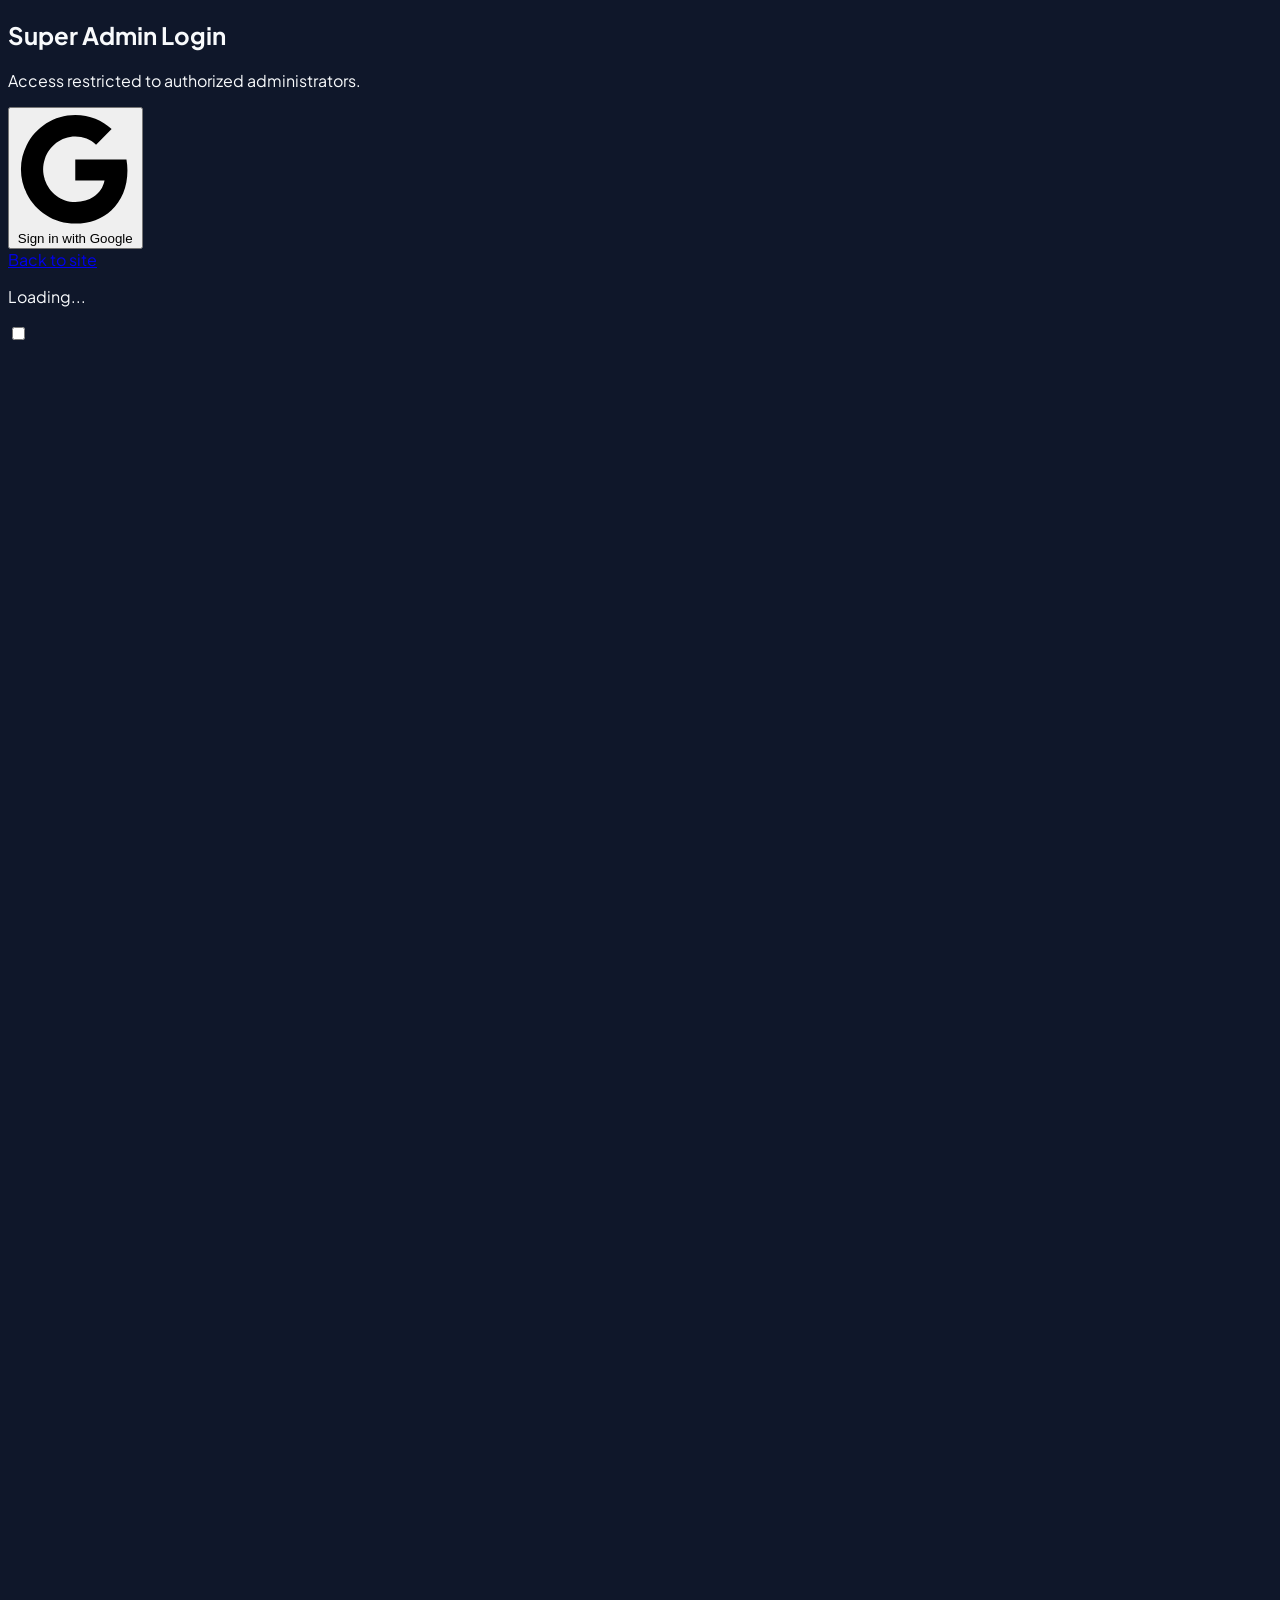
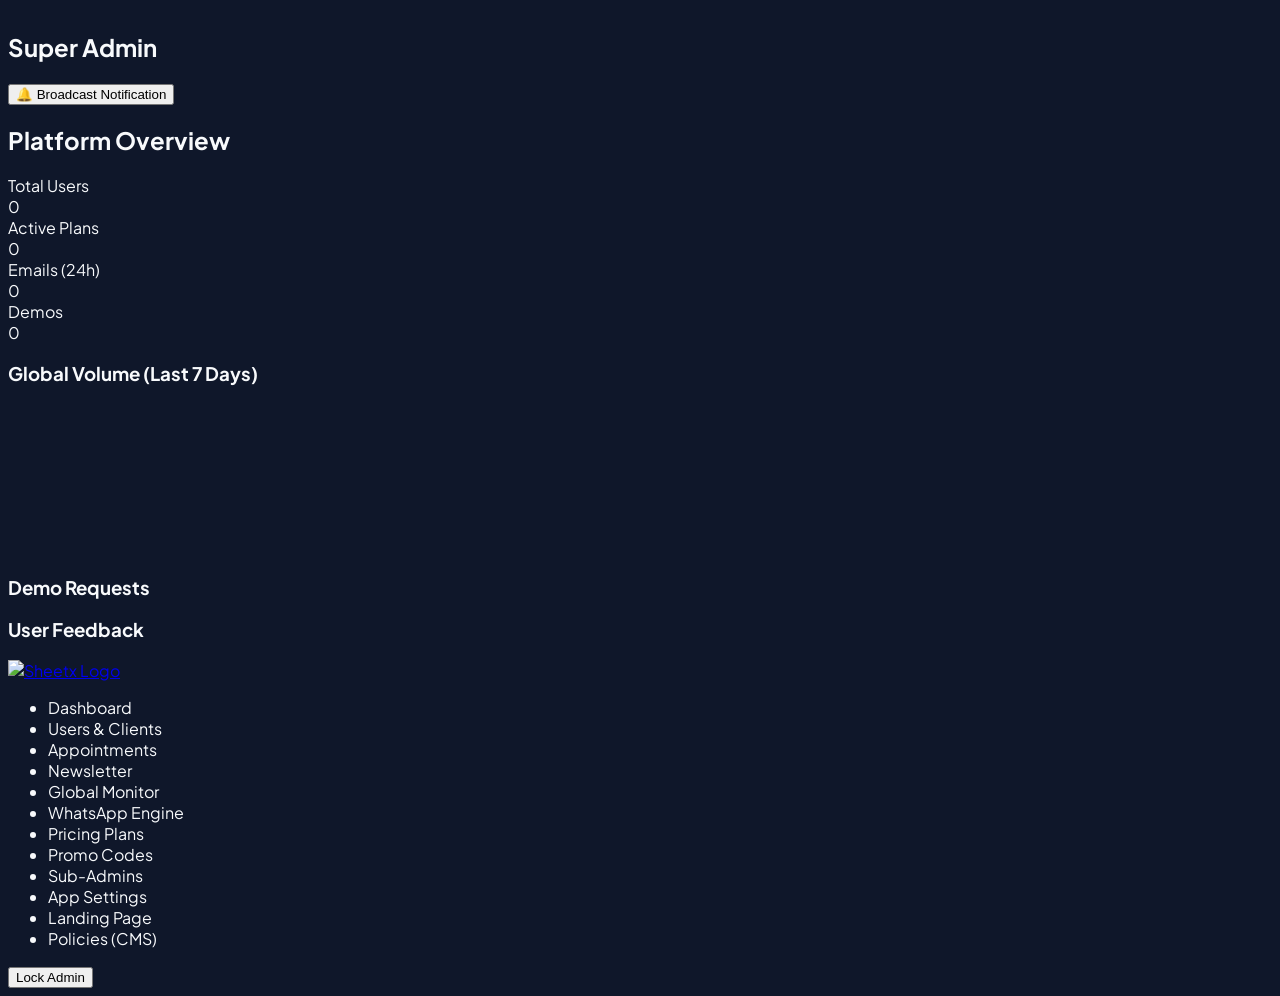
==== commit 679d7cbf: "webhook hanged" ====
--- a/frontend/admin/index.html
+++ b/frontend/admin/index.html
@@ -62,9 +62,9 @@
     </div>
 
     <!-- Initializing Loader (covers empty dashboard while checking token) -->
-    <div id="admin-global-loader" class="fixed inset-0 z-[60] bg-base-300 flex flex-col items-center justify-center transition-opacity duration-300">
-        <span class="loading loading-spinner loading-lg text-primary"></span>
-        <p class="mt-4 text-gray-400 font-medium tracking-wide">Securely connecting...</p>
+    <div id="admin-global-loader" class="fixed bottom-6 right-6 bg-base-200 border border-white/10 shadow-2xl rounded-full px-5 py-3 z-[100] flex items-center gap-3 transition-opacity duration-300">
+        <span class="loading loading-spinner loading-sm text-primary"></span>
+        <p class="text-sm text-gray-300 font-medium" id="global-loader-text">Loading...</p>
     </div>
 
     
@@ -94,21 +94,21 @@
                 <h1 class="text-3xl font-bold mb-8">Platform Overview</h1>
                 
                 <div class="grid grid-cols-1 md:grid-cols-4 gap-6 mb-8">
-                    <div class="stat bg-base-200 border border-white/5 rounded-2xl shadow-lg">
+                    <div class="stat bg-base-200 border border-white/5 rounded-2xl shadow-lg cursor-pointer hover:bg-base-300 transition-all" onclick="document.querySelector('[data-route=users]').click()">
                         <div class="stat-title text-gray-400 font-semibold uppercase tracking-wider text-xs">Total Users</div>
-                        <div class="stat-value mt-1" id="stat-users">0</div>
-                    </div>
-                    <div class="stat bg-base-200 border border-white/5 rounded-2xl shadow-lg">
+                        <div class="stat-value text-primary mt-1" id="stat-users">0</div>
+                    </div>
+                    <div class="stat bg-base-200 border border-white/5 rounded-2xl shadow-lg cursor-pointer hover:bg-base-300 transition-all" onclick="document.querySelector('[data-route=plans]').click()">
                         <div class="stat-title text-gray-400 font-semibold uppercase tracking-wider text-xs">Active Plans</div>
                         <div class="stat-value text-secondary mt-1" id="stat-plans">0</div>
                     </div>
-                    <div class="stat bg-base-200 border border-white/5 rounded-2xl shadow-lg">
+                    <div class="stat bg-base-200 border border-white/5 rounded-2xl shadow-lg cursor-pointer hover:bg-base-300 transition-all" onclick="document.querySelector('[data-route=monitor]').click()">
                         <div class="stat-title text-gray-400 font-semibold uppercase tracking-wider text-xs">Emails (24h)</div>
-                        <div class="stat-value text-primary mt-1" id="stat-emails">0</div>
-                    </div>
-                    <div class="stat bg-base-200 border border-white/5 rounded-2xl shadow-lg">
+                        <div class="stat-value mt-1" id="stat-emails">0</div>
+                    </div>
+                    <div class="stat bg-base-200 border border-white/5 rounded-2xl shadow-lg cursor-pointer hover:bg-base-300 transition-all" onclick="document.querySelector('[data-route=users]').click()">
                         <div class="stat-title text-gray-400 font-semibold uppercase tracking-wider text-xs">Demos</div>
-                        <div class="stat-value text-accent mt-1" id="stat-demos">0</div>
+                        <div class="stat-value text-error mt-1" id="stat-demos">0</div>
                     </div>
                 </div>
 
@@ -963,6 +963,40 @@
     </div> <!-- End drawer -->
 
     <!-- Modals (DaisyUI) -->
+    
+    <!-- Client Change Plan Modal -->
+    <dialog id="client-change-plan-modal" class="modal">
+        <div class="modal-box bg-base-100 border border-white/10 shadow-2xl">
+            <h3 class="font-bold text-lg mb-4 text-white">Change Client Plan</h3>
+            <form id="form-change-plan" class="space-y-4">
+                <input type="hidden" id="change-plan-client-id" />
+                
+                <div class="form-control">
+                    <label class="label"><span class="label-text text-gray-300">Select Plan</span></label>
+                    <select id="change-plan-select" class="select select-bordered w-full bg-dark text-white border-white/20" required>
+                        <!-- Populated by JS -->
+                    </select>
+                </div>
+                
+                <div class="form-control">
+                    <label class="label"><span class="label-text text-gray-300">Subscription Duration</span></label>
+                    <select id="change-plan-duration" class="select select-bordered w-full bg-dark text-white border-white/20" required>
+                        <option value="1_month">1 Month</option>
+                        <option value="1_year">1 Year</option>
+                        <option value="lifetime">Lifetime</option>
+                    </select>
+                </div>
+
+                <div class="modal-action mt-6">
+                    <button type="button" class="btn btn-ghost text-gray-400 hover:text-white" onclick="document.getElementById('client-change-plan-modal').close()">Cancel</button>
+                    <button type="submit" class="btn btn-primary shadow-lg shadow-primary/30">Save Changes</button>
+                </div>
+            </form>
+        </div>
+        <form method="dialog" class="modal-backdrop">
+            <button>close</button>
+        </form>
+    </dialog>
 
     <!-- Plan Modal -->
     <dialog id="plan-modal" class="modal">
@@ -1015,6 +1049,10 @@
                             <span class="label-text-alt text-gray-400">Allows users on this plan to auto-generate templates using Groq AI.</span>
                         </div>
                     </label>
+                    <div class="mt-4 pl-12">
+                        <label class="label"><span class="label-text text-gray-400">AI Daily Limit (-1 for unlimited)</span></label>
+                        <input type="number" id="plan-ai-limit" class="input input-bordered bg-base-200 border-white/10 focus:border-secondary w-full max-w-xs" value="-1" min="-1" required>
+                    </div>
                 </div>
                 <button type="submit" class="btn btn-secondary text-white w-full mt-4">Save Plan</button>
             </form>
@@ -1107,11 +1145,11 @@
             <form method="dialog">
                 <button class="btn btn-sm btn-circle btn-ghost absolute right-2 top-2">?</button>
             </form>
-            <h3 class="font-bold text-2xl mb-6 text-white">Send Email to User</h3>
+            <h3 class="font-bold text-2xl mb-6 text-white" id="admin-email-modal-title">Send Email to User</h3>
             <form id="form-admin-email" class="space-y-4">
                 <div class="form-control">
                     <label class="label"><span class="label-text text-gray-200 font-semibold">To Email</span></label>
-                    <input type="email" id="admin-email-to" class="input input-bordered bg-base-300 border-white/10 text-white font-bold" required readonly>
+                    <input type="text" id="admin-email-to" class="input input-bordered bg-base-300 border-white/10 text-white font-bold" required readonly>
                 </div>
                 
                 <div class="form-control">
